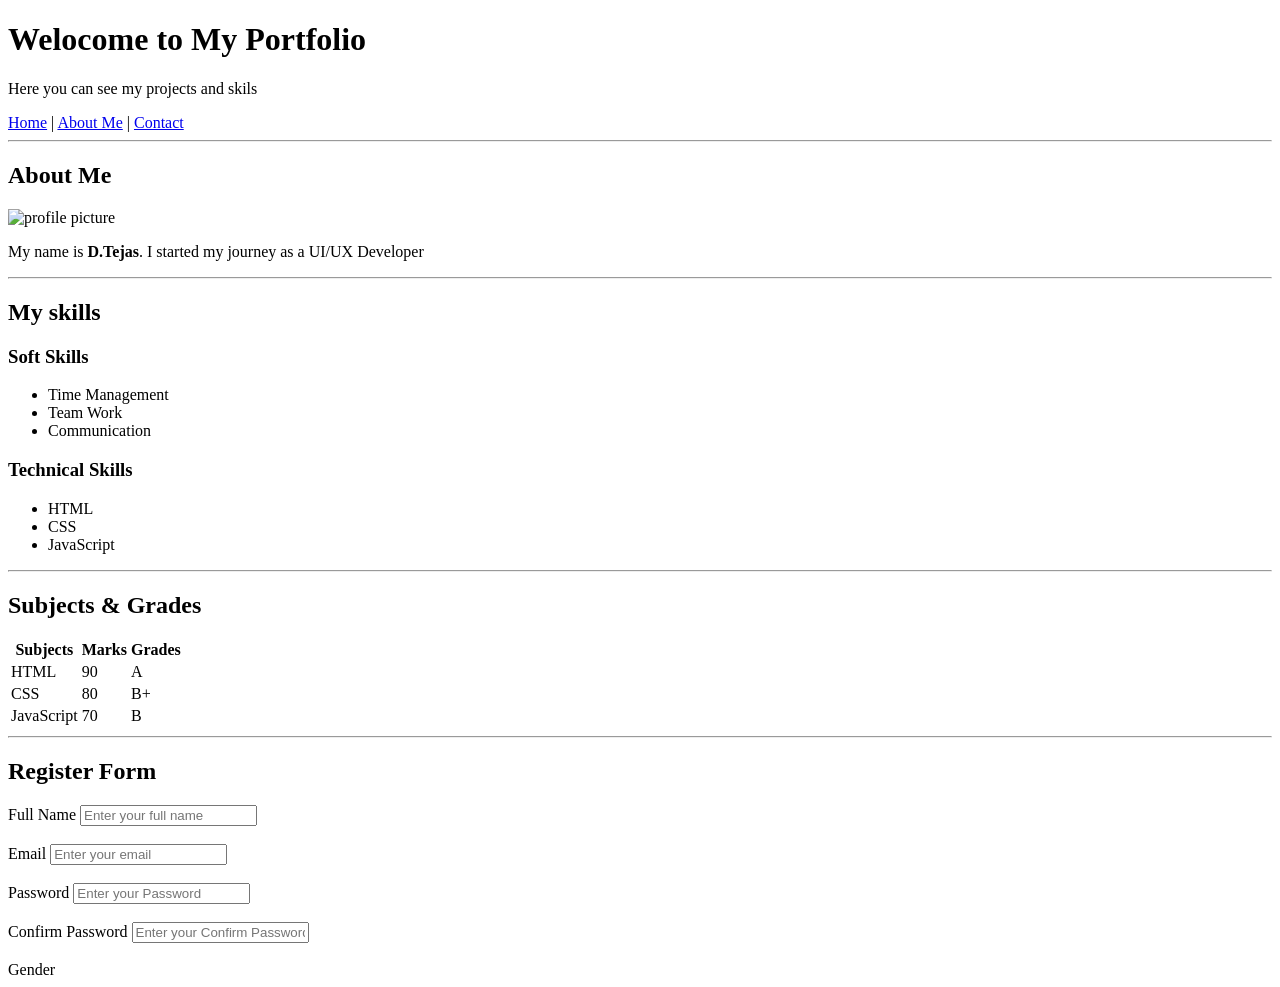
==== sample.html @ a2c36498 "Add files via upload" ====
<!DOCTYPE html>
<html lang="en">
<head>
    <meta charset="UTF-8">
    <meta name="viewport" content="width=device-width, initial-scale=1.0">
    <title>Tejas Portfolio</title>
</head>
<body>
    <header>
        <h1>Welocome to My Portfolio</h1>
        <p>Here you can see my projects and skils</p>
    </header>
    <nav>
        <a href ="#home">Home</a> |
        <a href="#About">About Me</a> |
        <a href="#contact">Contact</a>
    </nav>
    <hr>
    <section>
        <h2>About Me</h2>
        <img src="#image" alt="profile picture" width="150" height="150">
        <p>My name is <strong>D.Tejas</strong>. I started my journey as a UI/UX Developer </p>
    </section>
    <hr>

    <section>
        <h2>My skills</h2>
        <h3>Soft Skills</h3>
        <ul>
            <li>Time Management</li>
            <li>Team Work</li>
            <li>Communication</li>
        </ul>
        <h3>Technical Skills</h3>
        <ul>
            <li>HTML</li>
            <li>CSS</li>
            <li>JavaScript</li>
        </ul>
    </section>
    <hr>

    <section>
        <h2>Subjects & Grades</h2>
        <Table>
            <tr>
                <th>Subjects</th>
                <th>Marks</th>
                <th>Grades</th>
            </tr>
            <tr>
                <td>HTML</td>
                <td>90</td>
                <td>A</td>
            </tr>
            <tr>
                <td>CSS</td>
                <td>80</td>
                <td>B+</td>
            </tr>
            <tr>
                <td>JavaScript</td>
                <td>70</td>
                <td>B</td>
            </tr>
        </Table>
    </section>
    <hr>

    <section>
        <h2>Register Form</h2>
        <form action="/submit" method="post"></form>
        <label for="Full Name">Full Name</label>
        <input type="text" id="Full Name" name="Full Name" placeholder="Enter your full name" required><br><br>
        <label for="Email">Email</label>
        <input type="Email" id="Email" name="Email" placeholder="Enter your email" required><br><br>
        <label for="Password">Password</label>
        <input type="password" id="Password" name="Password" placeholder="Enter your Password" required><br><br>
        <label for="Confirm Password">Confirm Password</label>
        <input type="password" id="Confirm Password" name="Confirm Password" placeholder="Enter your Confirm Password" required><br><br>
        <label for="Gender">Gender</label>

    </section>
</body>
</html>
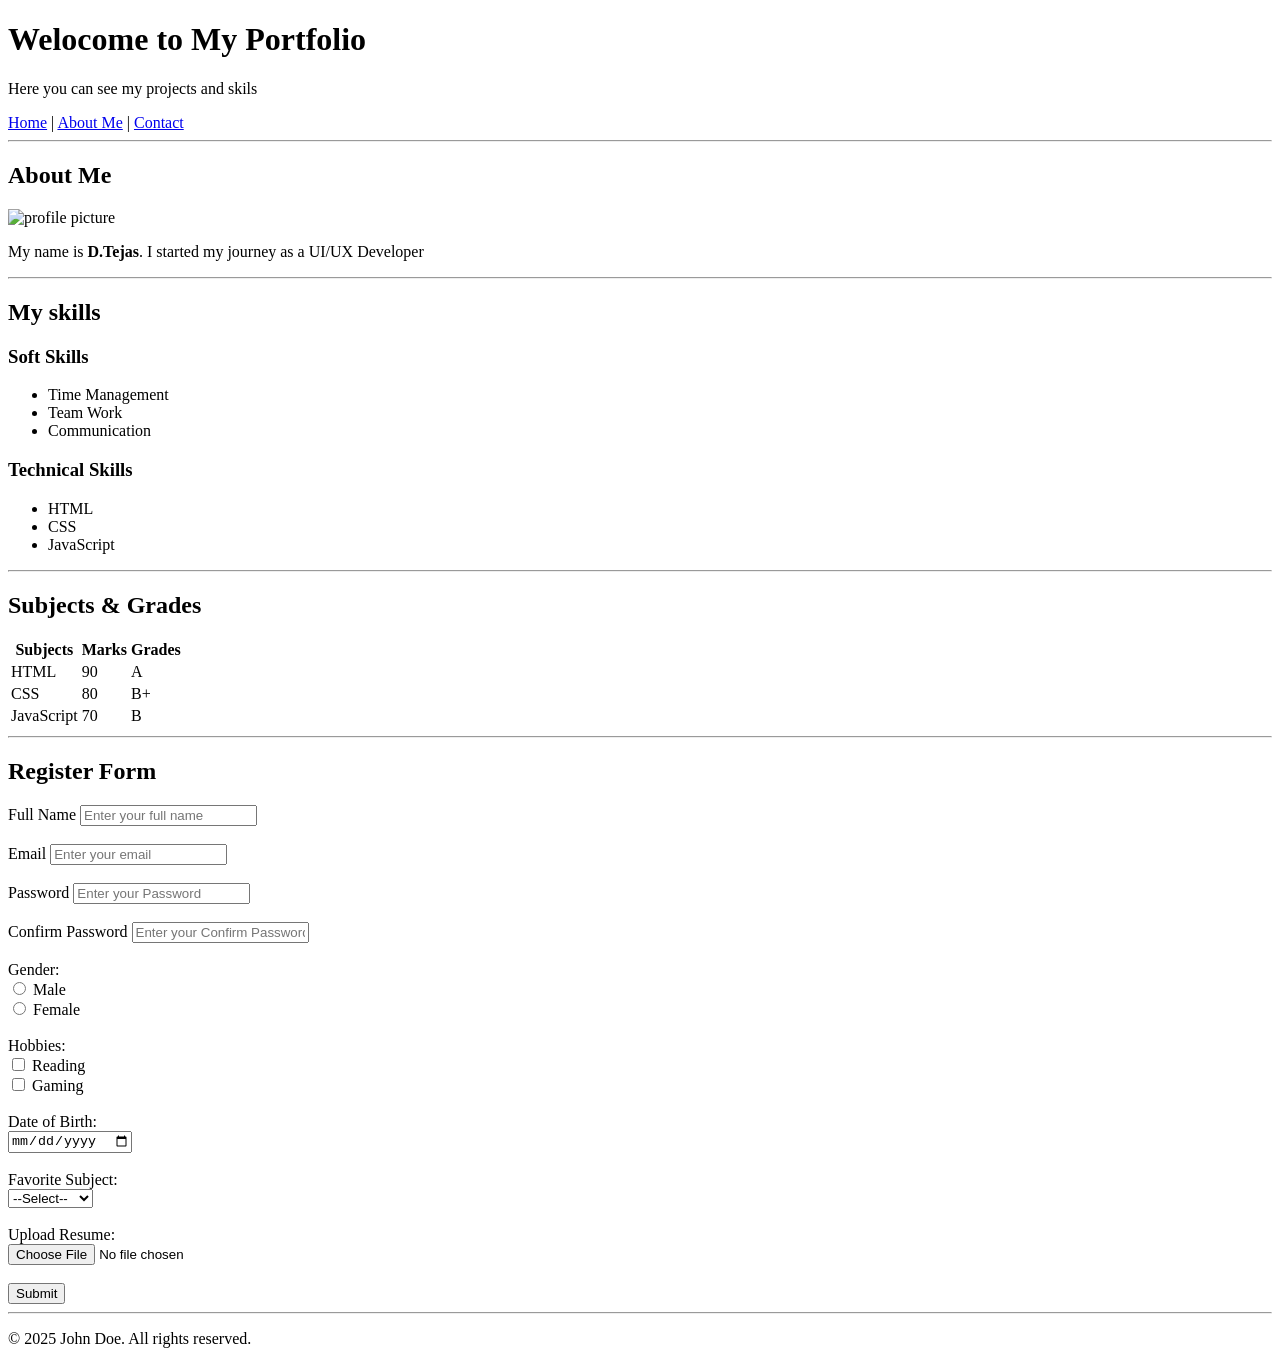
==== commit 7f949d47: "Update sample.html" ====
--- a/sample.html
+++ b/sample.html
@@ -78,8 +78,41 @@
         <input type="password" id="Password" name="Password" placeholder="Enter your Password" required><br><br>
         <label for="Confirm Password">Confirm Password</label>
         <input type="password" id="Confirm Password" name="Confirm Password" placeholder="Enter your Confirm Password" required><br><br>
-        <label for="Gender">Gender</label>
+        <label>Gender:</label><br>
+    <input type="radio" name="gender" value="male"> Male<br>
+    <input type="radio" name="gender" value="female"> Female<br><br>
 
-    </section>
+    <label>Hobbies:</label><br>
+    <input type="checkbox" name="hobby" value="Reading"> Reading<br>
+    <input type="checkbox" name="hobby" value="Gaming"> Gaming<br><br>
+
+    <label for="dob">Date of Birth:</label><br>
+    <input type="date" id="dob" name="dob"><br><br>
+
+    <label for="subject">Favorite Subject:</label><br>
+    <select id="subject" name="subject">
+      <option value="">--Select--</option>
+      <option value="html">HTML</option>
+      <option value="css">CSS</option>
+      <option value="js">JavaScript</option>
+    </select><br><br>
+
+    <label for="resume">Upload Resume:</label><br>
+    <input type="file" id="resume" name="resume"><br><br>
+
+    <input type="submit" value="Submit">
+  </form>
+</section>
+
+
+</main>
+
+<hr>
+    
+<footer>
+<p>© 2025 John Doe. All rights reserved.</p>
+</footer>
+
 </body>
-</html>+</html>
+        
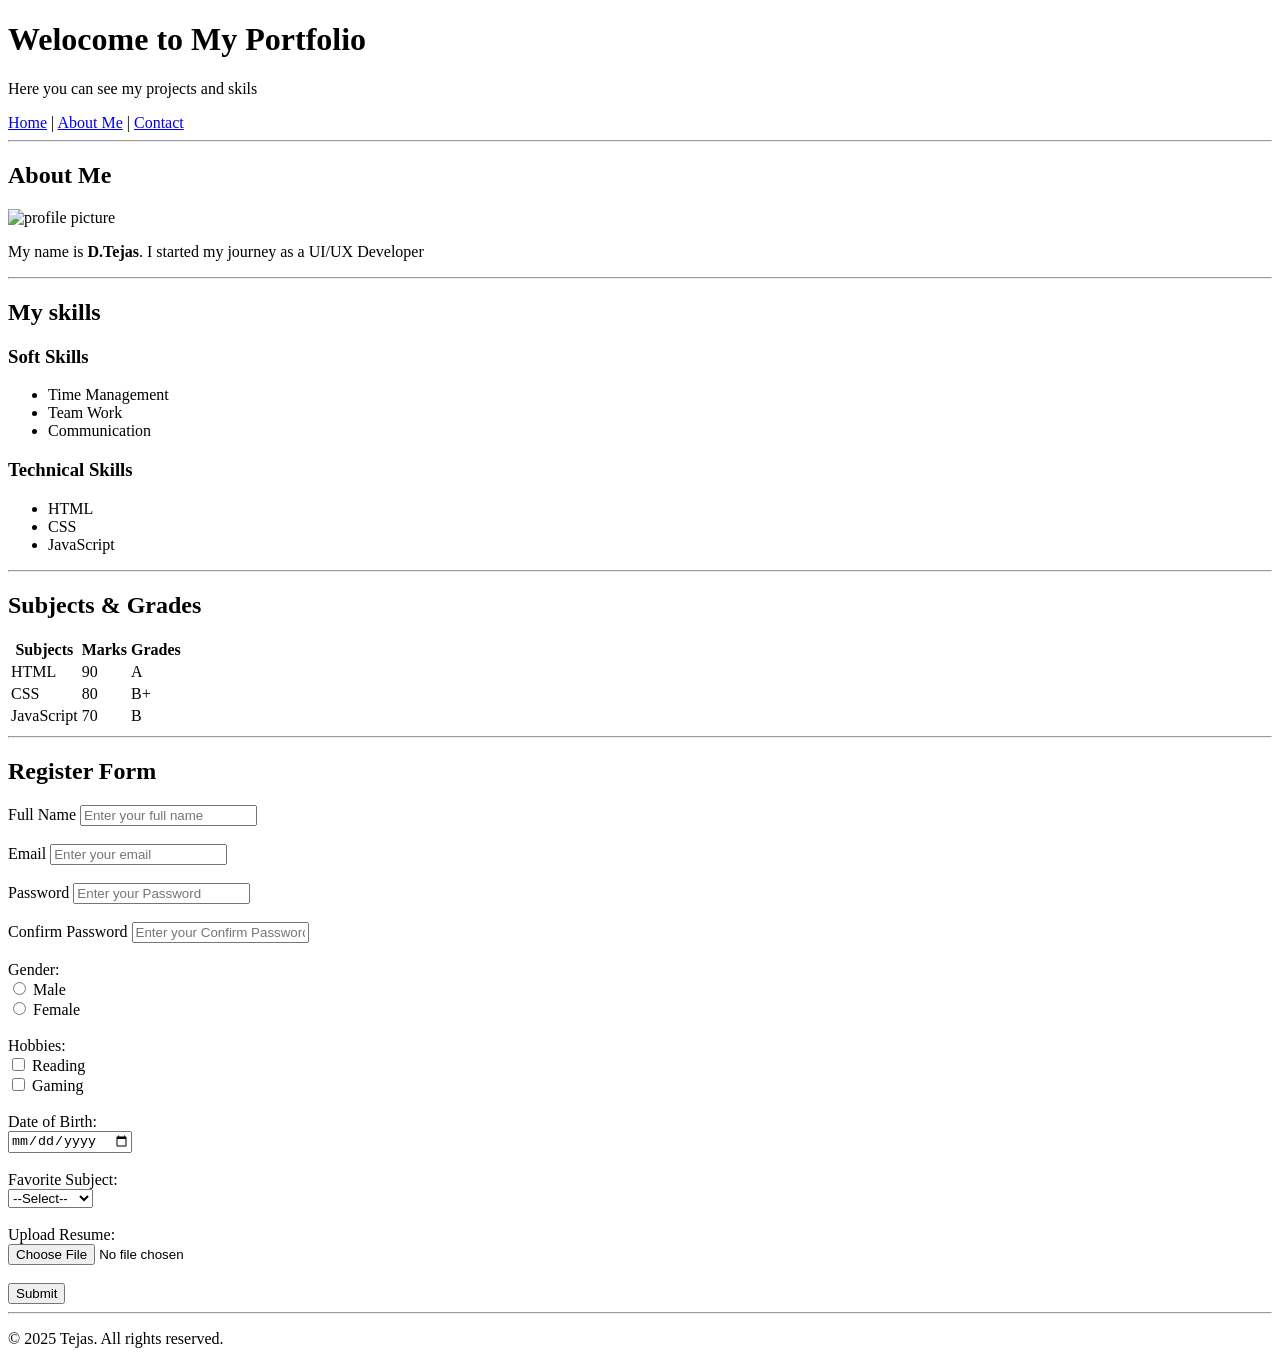
==== commit 657a209c: "Update sample.html" ====
--- a/sample.html
+++ b/sample.html
@@ -110,9 +110,10 @@
 <hr>
     
 <footer>
-<p>© 2025 John Doe. All rights reserved.</p>
+<p>© 2025 Tejas. All rights reserved.</p>
 </footer>
 
 </body>
 </html>
         
+
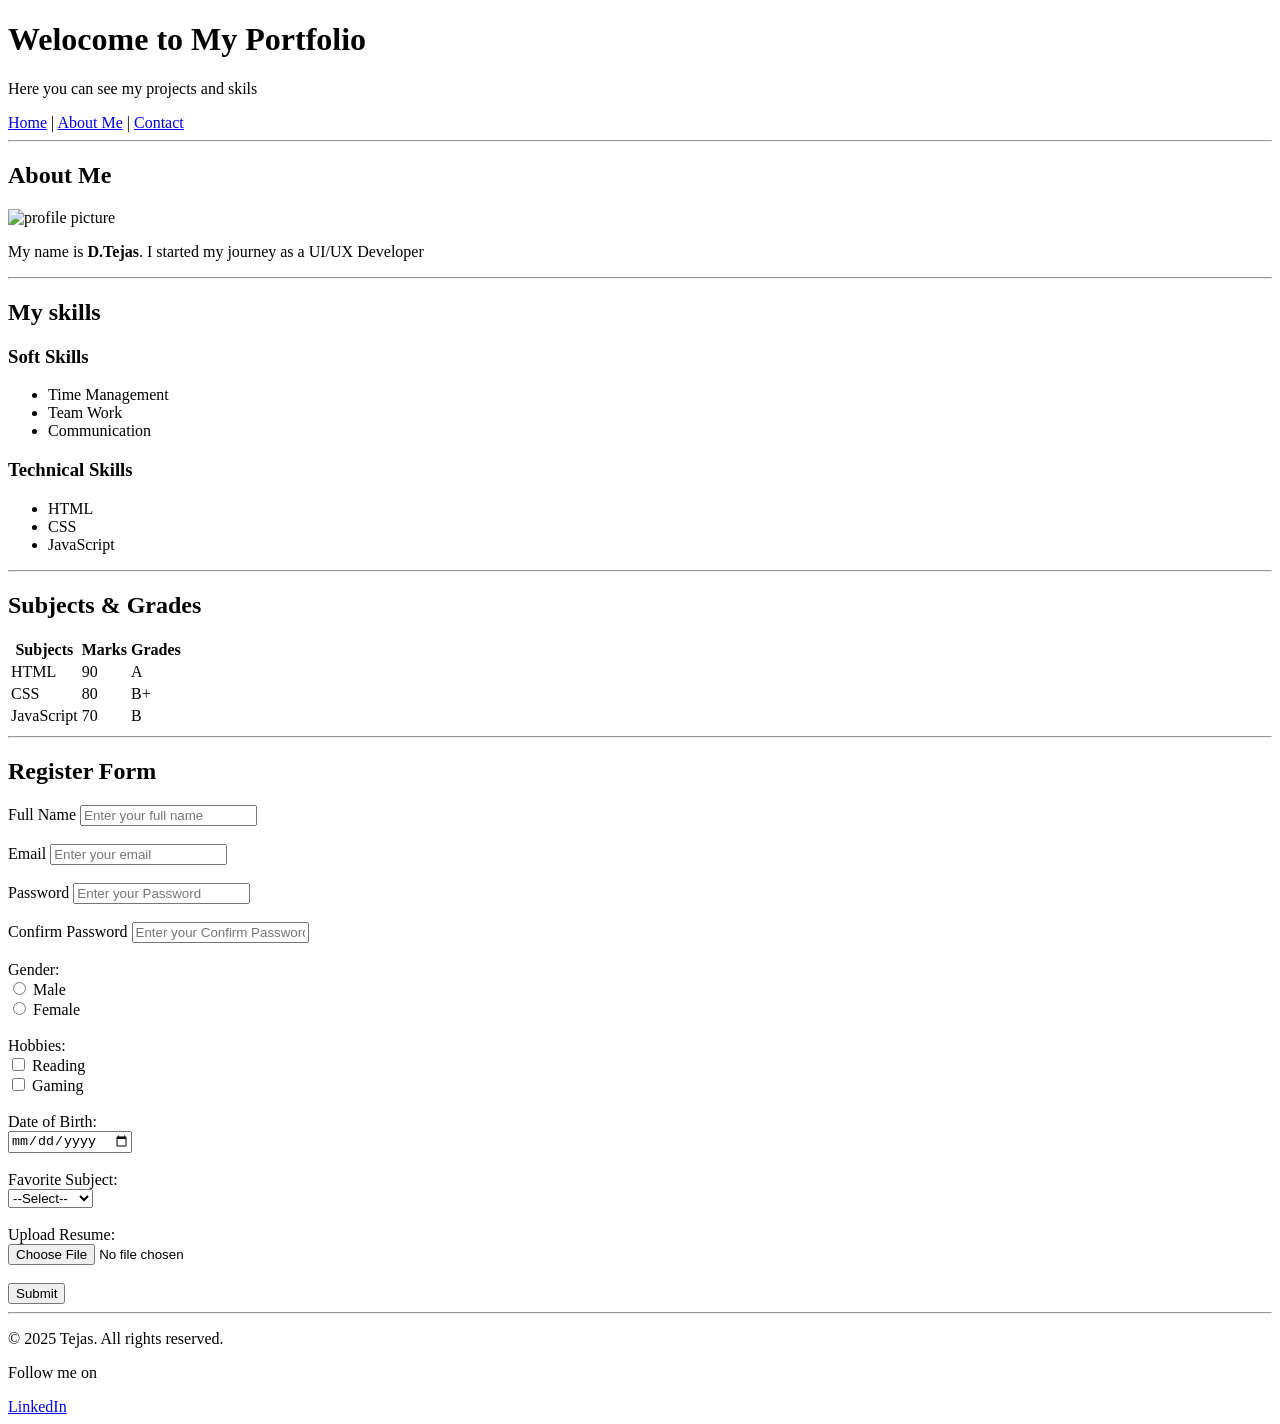
==== commit 75af4687: "Update sample.html" ====
--- a/sample.html
+++ b/sample.html
@@ -111,9 +111,12 @@
     
 <footer>
 <p>© 2025 Tejas. All rights reserved.</p>
+<p>Follow me on</p>
+    <a href="https://www.linkedin.com/in/tejas-dunga-089b8a278">LinkedIn</a>
 </footer>
 
 </body>
 </html>
         
 
+
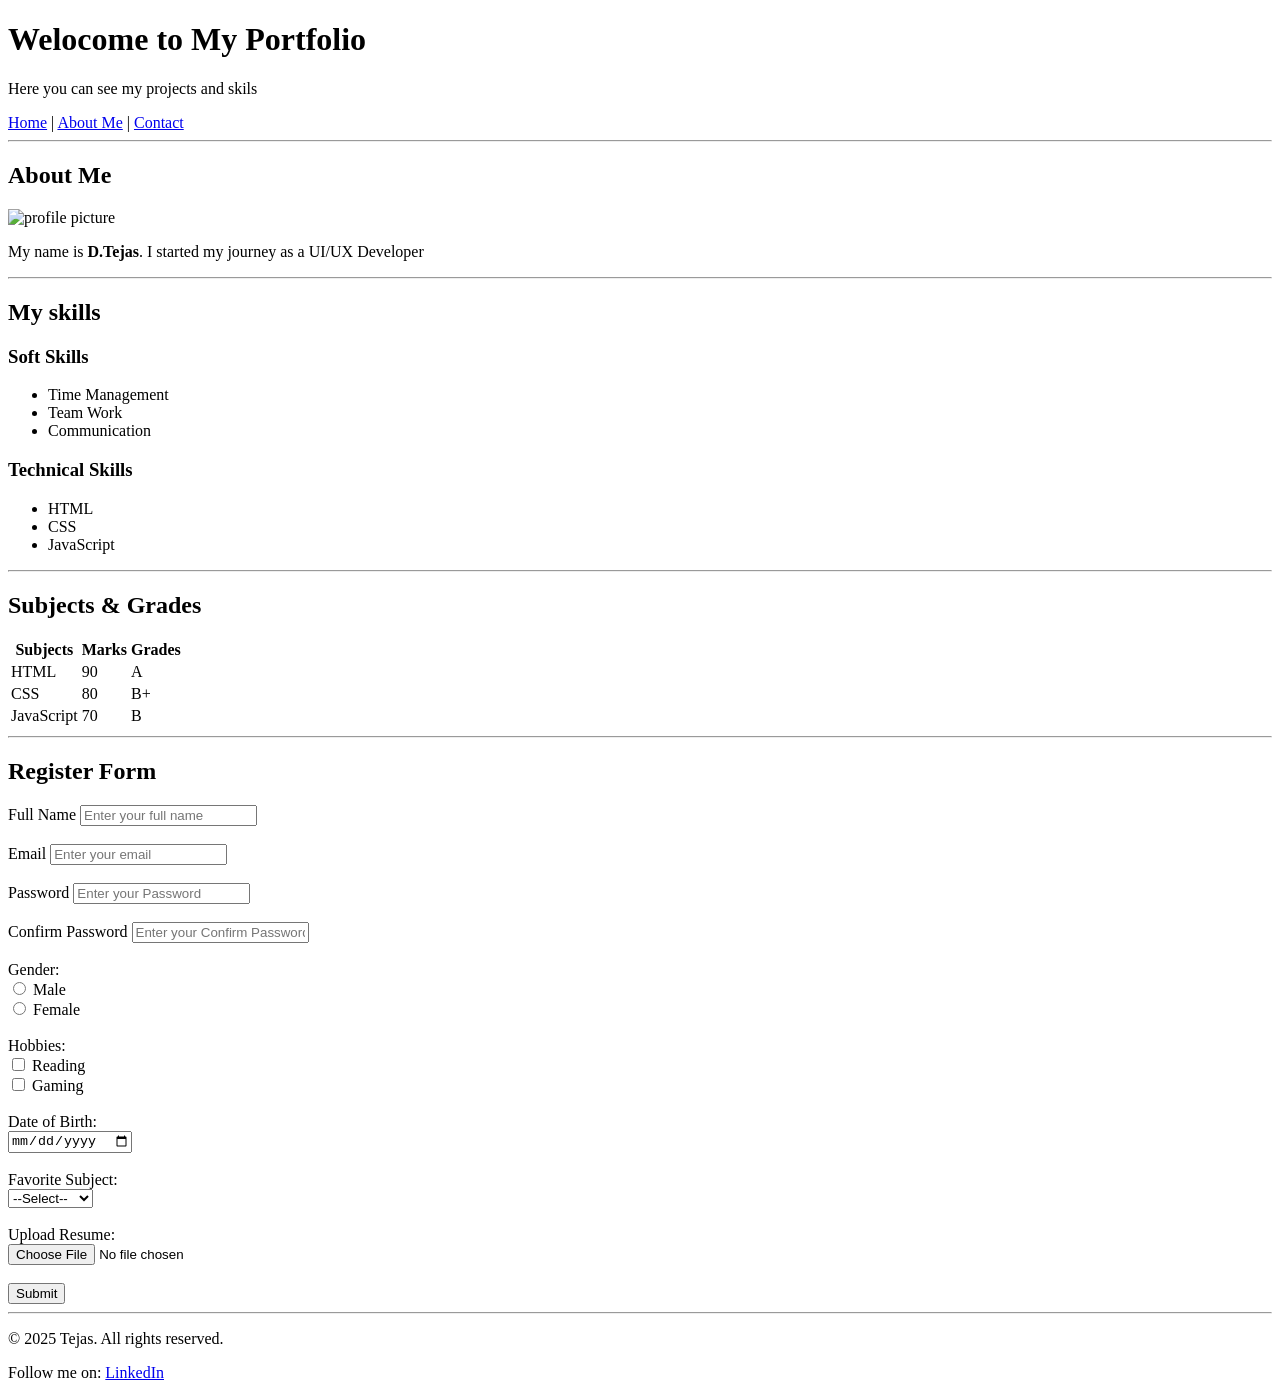
==== commit 6d1664c6: "Update sample.html" ====
--- a/sample.html
+++ b/sample.html
@@ -111,8 +111,9 @@
     
 <footer>
 <p>© 2025 Tejas. All rights reserved.</p>
-<p>Follow me on</p>
+<p>Follow me on:
     <a href="https://www.linkedin.com/in/tejas-dunga-089b8a278">LinkedIn</a>
+</p>
 </footer>
 
 </body>
@@ -120,3 +121,4 @@
         
 
 
+
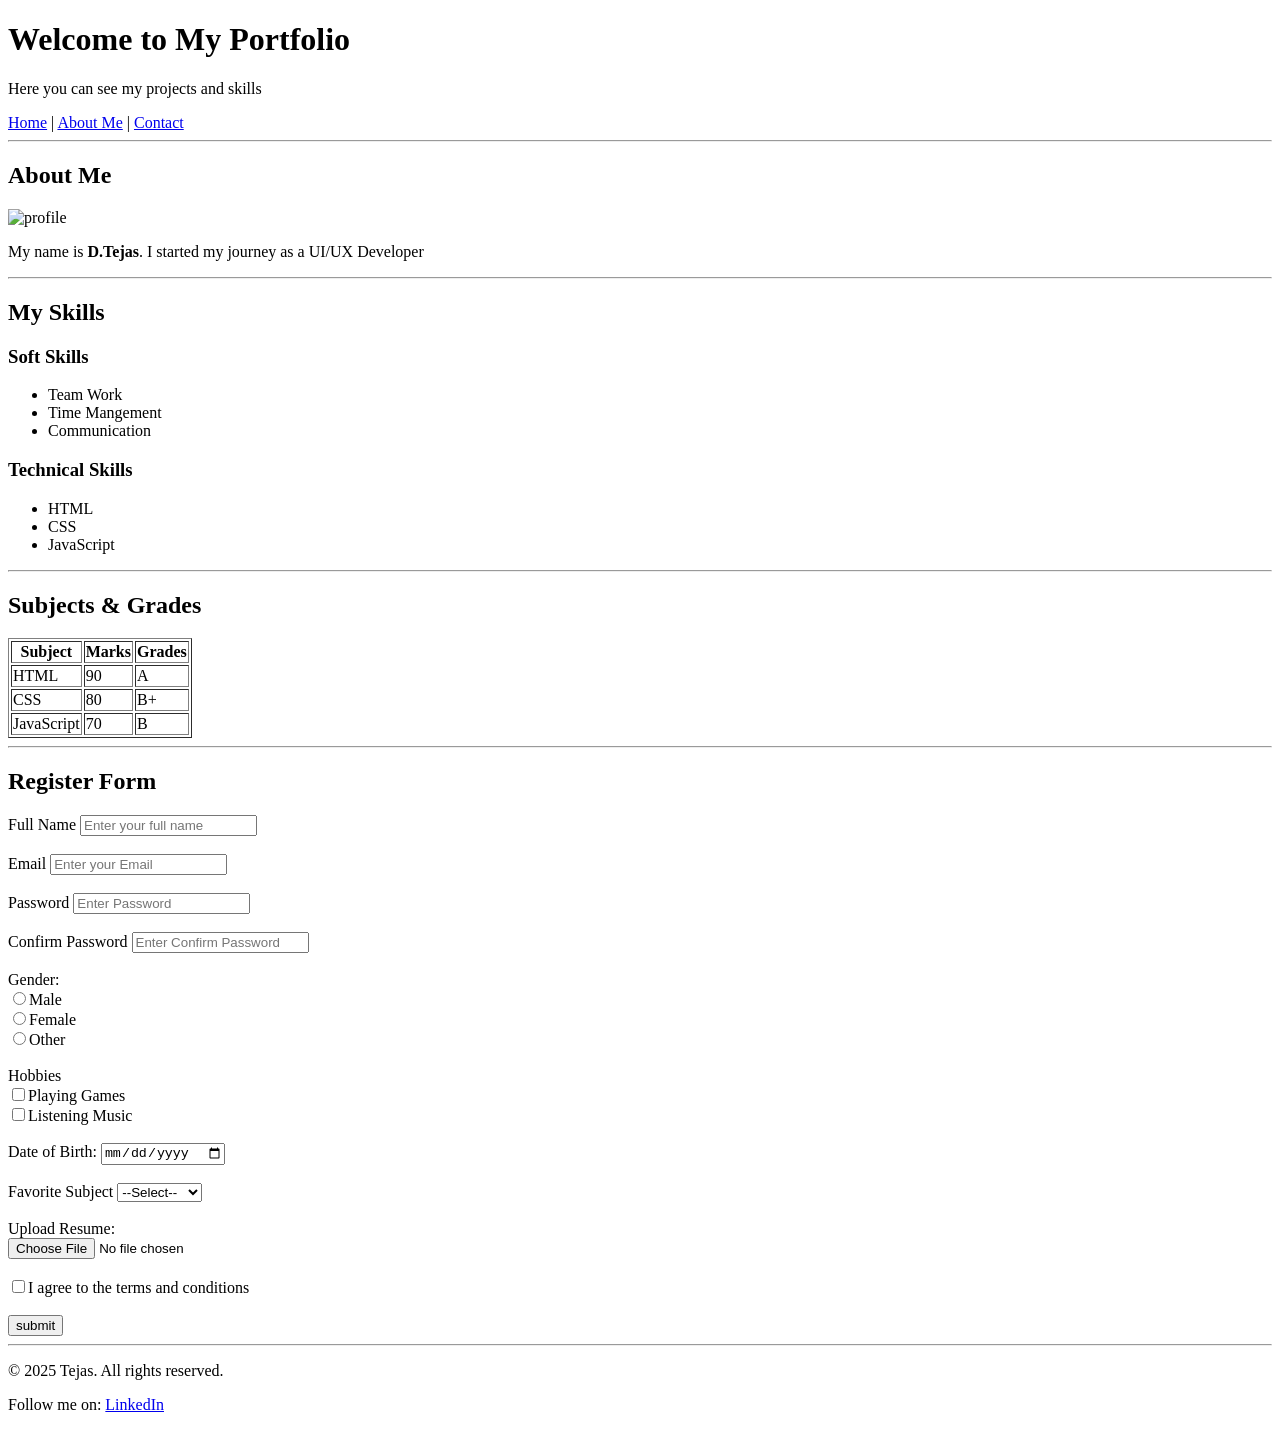
==== commit e524ab05: "Update sample.html" ====
--- a/sample.html
+++ b/sample.html
@@ -7,118 +7,106 @@
 </head>
 <body>
     <header>
-        <h1>Welocome to My Portfolio</h1>
-        <p>Here you can see my projects and skils</p>
+        <h1>Welcome to My Portfolio</h1>
+        <p>Here you can see my projects and skills</p>
     </header>
     <nav>
-        <a href ="#home">Home</a> |
-        <a href="#About">About Me</a> |
+        <a href="#home">Home</a> |
+        <a href="#about">About Me</a> |
         <a href="#contact">Contact</a>
     </nav>
     <hr>
-    <section>
-        <h2>About Me</h2>
-        <img src="#image" alt="profile picture" width="150" height="150">
-        <p>My name is <strong>D.Tejas</strong>. I started my journey as a UI/UX Developer </p>
-    </section>
+    <main>
+        <div>
+            <h2>About Me</h2>
+            <img src="profile" alt="profile">
+            <p>My name is <strong>D.Tejas</strong>. I started my journey as a UI/UX Developer</p>
+        </div>
+        <hr>
+        <div>
+            <h2>My Skills</h2>
+            <h3>Soft Skills</h3>
+            <ul>
+                <li>Team Work</li>
+                <li>Time Mangement</li>
+                <li>Communication</li>
+            </ul>
+            <h3>Technical Skills</h3>
+            <ul>
+                <li>HTML</li>
+                <li>CSS</li>
+                <li>JavaScript</li>
+            </ul>
+        </div>
+        <hr>
+        <div>
+            <h2>Subjects & Grades</h2>
+            <table border="1px">
+                <tr>
+                    <th>Subject</th>
+                    <th>Marks</th>
+                    <th>Grades</th>
+                </tr>
+                <tr>
+                    <td>HTML</td>
+                    <td>90</td>
+                    <td>A</td>
+                </tr>
+                <tr>
+                    <td>CSS</td>
+                    <td>80</td>
+                    <td>B+</td>
+                </tr>
+                <tr>
+                    <td>JavaScript</td>
+                    <td>70</td>
+                    <td>B</td>
+                </tr>
+            </table>
+        </div>
+        <hr>
+        <div>
+            <h2>Register Form</h2>
+            <form action="/submit">
+                <label for="name">Full Name</label>
+                <input type="text" name="fullname" id="fullname" placeholder="Enter your full name" required><br><br>
+                <label for="email">Email</label>
+                <input type="email" name="email" id="emai" placeholder="Enter your Email" required><br><br>
+                <label for="password">Password</label>
+                <input type="password" name="password" id="password" placeholder="Enter Password" required><br><br>
+                <label for="password">Confirm Password</label>
+                <input type="password" name="Confirm password" id="Confirm password" placeholder="Enter Confirm Password" required><br><br>
+                <label for="gender">Gender:</label><br>
+                <input type="radio" name="gender" value="male">Male <br>
+                <input type="radio" name="gender" value="female">Female <br>
+                <input type="radio" name="gender" value="other">Other <br><br>
+                <label for="hobbies">Hobbies</label><br>
+                <input type="checkbox" name="hobbies" value="playing games">Playing Games <br>
+                <input type="checkbox" name="hobbies" value="listening music">Listening Music <br><br>
+                <label for="dob">Date of Birth:</label>
+                <input type="date" name="dob" id="dob" required><br><br>
+                <label for="subject">Favorite Subject</label>
+                <select name="subject" id="subject">
+                    <option value="">--Select--</option>
+                    <option value="html">HTML</option>
+                    <option value="css">CSS</option>
+                    <option value="javascript">JavaScript</option>
+                </select><br><br>
+                <label for="resume">Upload Resume:</label><br>
+                <input type="file" name="resume" id="resume" required><br><br>
+                <label>
+                    <input type="checkbox">I agree to the terms and conditions
+                </label><br><br>
+                <input type="submit" value="submit">
+            </form>
+         </div>
+    </main>
     <hr>
-
-    <section>
-        <h2>My skills</h2>
-        <h3>Soft Skills</h3>
-        <ul>
-            <li>Time Management</li>
-            <li>Team Work</li>
-            <li>Communication</li>
-        </ul>
-        <h3>Technical Skills</h3>
-        <ul>
-            <li>HTML</li>
-            <li>CSS</li>
-            <li>JavaScript</li>
-        </ul>
-    </section>
-    <hr>
-
-    <section>
-        <h2>Subjects & Grades</h2>
-        <Table>
-            <tr>
-                <th>Subjects</th>
-                <th>Marks</th>
-                <th>Grades</th>
-            </tr>
-            <tr>
-                <td>HTML</td>
-                <td>90</td>
-                <td>A</td>
-            </tr>
-            <tr>
-                <td>CSS</td>
-                <td>80</td>
-                <td>B+</td>
-            </tr>
-            <tr>
-                <td>JavaScript</td>
-                <td>70</td>
-                <td>B</td>
-            </tr>
-        </Table>
-    </section>
-    <hr>
-
-    <section>
-        <h2>Register Form</h2>
-        <form action="/submit" method="post"></form>
-        <label for="Full Name">Full Name</label>
-        <input type="text" id="Full Name" name="Full Name" placeholder="Enter your full name" required><br><br>
-        <label for="Email">Email</label>
-        <input type="Email" id="Email" name="Email" placeholder="Enter your email" required><br><br>
-        <label for="Password">Password</label>
-        <input type="password" id="Password" name="Password" placeholder="Enter your Password" required><br><br>
-        <label for="Confirm Password">Confirm Password</label>
-        <input type="password" id="Confirm Password" name="Confirm Password" placeholder="Enter your Confirm Password" required><br><br>
-        <label>Gender:</label><br>
-    <input type="radio" name="gender" value="male"> Male<br>
-    <input type="radio" name="gender" value="female"> Female<br><br>
-
-    <label>Hobbies:</label><br>
-    <input type="checkbox" name="hobby" value="Reading"> Reading<br>
-    <input type="checkbox" name="hobby" value="Gaming"> Gaming<br><br>
-
-    <label for="dob">Date of Birth:</label><br>
-    <input type="date" id="dob" name="dob"><br><br>
-
-    <label for="subject">Favorite Subject:</label><br>
-    <select id="subject" name="subject">
-      <option value="">--Select--</option>
-      <option value="html">HTML</option>
-      <option value="css">CSS</option>
-      <option value="js">JavaScript</option>
-    </select><br><br>
-
-    <label for="resume">Upload Resume:</label><br>
-    <input type="file" id="resume" name="resume"><br><br>
-
-    <input type="submit" value="Submit">
-  </form>
-</section>
-
-
-</main>
-
-<hr>
-    
-<footer>
-<p>© 2025 Tejas. All rights reserved.</p>
-<p>Follow me on:
-    <a href="https://www.linkedin.com/in/tejas-dunga-089b8a278">LinkedIn</a>
-</p>
-</footer>
-
+    <footer>
+        <p>© 2025 Tejas. All rights reserved.</p>
+        <p>Follow me on:
+            <a href="https://www.linkedin.com/in/tejas-dunga-089b8a278">LinkedIn</a>
+        </p>
+    </footer>
 </body>
 </html>
-        
-
-
-
